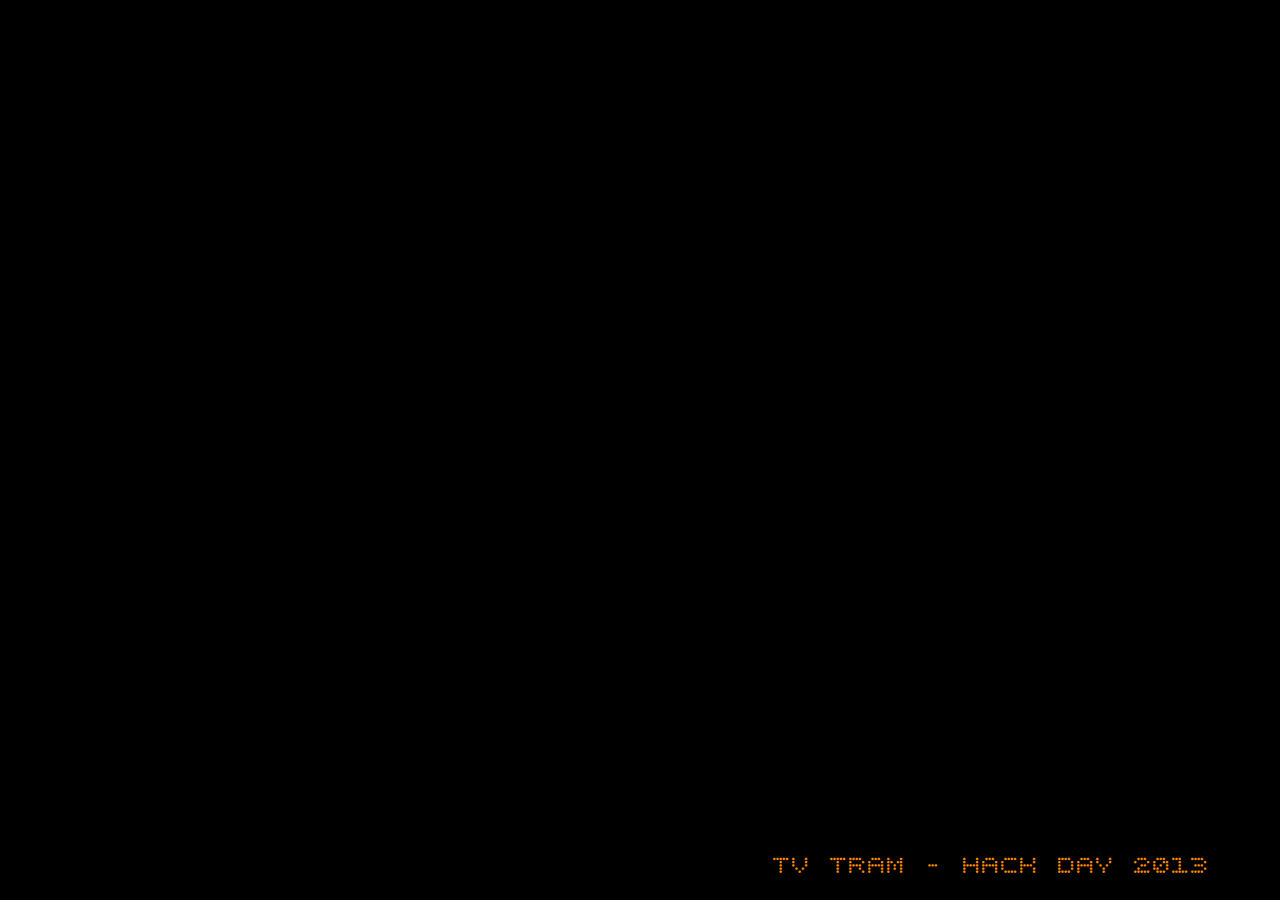
==== html/index.html @ a51977ed "Small reorganization of the code, in preparation of using other clients as well (especially, XBMC). " ====
﻿<!DOCTYPE html>
<html>
    <head>
    <title>TV Tram</title>
    <meta charset='utf-8'>
	<meta http-equiv="X-UA-Compatible" content="IE=edge">
    <link rel="stylesheet" href="tvtram.css" type="text/css">
    </head>
    <body>
        <script type="text/html" id="line-template">
            <h1 data-bind="text: name"></h1>
            <ul data-bind="foreach: departures">
                <li><span class="number" data-bind="text: number, css: type"></span> <span data-bind="text: destination"></span> <span class="time" data-bind="text: timeLeft, css: warning"></span></li>
            </ul>
        </script>
        <div class="wrapper">
            <div class="left">
                <div class="topLeft" data-bind="template: { name: 'line-template', data: rondoMatecznego }"></div>
            </div>
            <div class="right">
                <div class="top" data-bind="template: { name: 'line-template', data: lagiewniki }"></div>
                <div class="bottom" data-bind="template: { name: 'line-template', data: rzemieslnicza }"></div>
			</div> 
			<div class="footer">
				<span class="clock" data-bind="text: currentTime"></span>
				<span class="logo">TV Tram - Hack Day 2013</span>
			</div>
        </div>
        <script src="//ajax.googleapis.com/ajax/libs/jquery/1.10.2/jquery.min.js"></script>
        <script src="libs/knockout-2.2.1.js"></script>
        <script>
		    if(Array.prototype.filter === undefined) {
			    Array.prototype.filter = function(callback) {
				    var result = [];
					var i = 0;
					for(i = 0; i < this.length; i++) {
					   if(callback(this[i], i, this)) {
					      result.push(this[i]);
					   }
					}
					return result;
				}
			}
            var getCurrentTime = function () {
                var d = new Date();
                return d;
            };
        
            var getDepartureTime = function (now, dep) {
                var parts = dep.time.split(':');
                var hours = parseInt(parts[0], 10);
                var minutes = parseInt(parts[1], 10);
                var departureTime = new Date(now.getTime());
                departureTime.setHours(hours);
                departureTime.setMinutes(minutes);
                // roll over day
                if (departureTime < now) {
                    departureTime.setDate(departureTime.getDate() + 1);
                }
                return departureTime;
            };
        
            var minutesTillDeparture = function (now, dep) {
                var departureTime = getDepartureTime(now, dep);
                var diffMs = departureTime.getTime() - now.getTime();
                var diffMin = Math.floor(diffMs / 1000 / 60);
                return diffMin;
            };
            
            var stringCompare = function (left, right) {
                return left === right
                    ? 0
                    : (left < right ? -1 : 1);
            };
            
            var updateTime = function (stop, now) {
                var entries = 0, i = 0;
                stop.allDepartures.forEach(function (dep) {
                    dep.minutesLeft(minutesTillDeparture(now, dep));
                });
                stop.allDepartures.sort(function (left, right) {
                    var res = left.minutesLeft() - right.minutesLeft();
                    if (res != 0) {
                        return res;
                    }
                    var res = stringCompare(left.number, right.number);
                    if (res != 0) {
                        return res;
                    }
                    return stringCompare(left.destination, right.destination);
                });
                
                stop.departures.removeAll();
                while (entries < stop.maxEntries) {
                    var dep = stop.allDepartures[i++];
                    if (dep.minutesLeft() < stop.minTime) {
                        continue;
                    }
                    stop.departures.push(dep);
                    ++entries;
                }
            };
            
            var createStopVm = function (allData, spec) {
                var stop = allData.stops.filter(function (stop) {
                    return stop.name === spec.name;
                })[0];
                stop.maxEntries = spec.maxEntries;
                stop.minTime = spec.minTime;
                stop.hurryTime = spec.hurryTime;
                stop.mediumTime = spec.mediumTime;
                stop.departures.forEach(function (dep) {
                    dep.type = dep.number.length > 2 ? 'bus' : 'tram';
                    // minutes till departure
                    dep.minutesLeft = ko.observable(0);
                    dep.timeLeft = ko.computed(function () {
                        return this.minutesLeft() + ' min';
                    }, dep);
                    dep.warning = ko.computed(function () {
                        var minLeft = this.minutesLeft();
                        if (minLeft <= stop.hurryTime) {
                            return 'hurry';
                        } else if (minLeft <= stop.mediumTime) {
                            return 'medium';
                        } else {
                            return 'easy';
                        }
                    }, dep);
                });
                stop.allDepartures = stop.departures;
                stop.departures = ko.observableArray([ ]);
                return stop;
            };
            
            var rondoMatecznegoSpec = {
                name: 'Rondo Matecznego',
                maxEntries: 22,
                minTime: 5,
                hurryTime: 8,
                mediumTime: 15
            };
            
            var lagiewnikiSpec = {
                name: 'Łagiewniki',
                maxEntries: 13,
                minTime: 4,
                hurryTime: 8,
                mediumTime: 11
            };
            
            var rzemieslniczaSpec = {
                name: 'Rzemieślnicza',
                maxEntries: 6,
                minTime: 1,
                hurryTime: 6,
                mediumTime: 8
            };
            
            var createVm = function (data) {
                var vm = {
                    rondoMatecznego: createStopVm(data, rondoMatecznegoSpec),
                    lagiewniki: createStopVm(data, lagiewnikiSpec),
                    rzemieslnicza: createStopVm(data, rzemieslniczaSpec),
                    currentTime: ko.observable('00:00')
                };
                
                var formatHHMM = function (time) {
                    var hours = '00' + time.getHours().toString();
                    var minutes = '00' + time.getMinutes().toString();
                    return hours.slice(-2) + ':' + minutes.slice(-2);
                };
            
                vm.updateStops = function (now) {
                    updateTime(this.rondoMatecznego, now);
                    updateTime(this.lagiewniki, now);
                    updateTime(this.rzemieslnicza, now);
                };
            
                vm.updateClock = function (now) {
                    this.currentTime(formatHHMM(now));
                };
				              
                return vm;
            };
            
			var calculateNextRefresh = function () {
			    var now = getCurrentTime();
				return 60 - now.getSeconds();
			};
			
			var updateView = function () {
				var now = getCurrentTime();
			    updateStops(now);
				updateClock(now);
				setTimeout(function() { updateView(); }, calculateNextRefresh() * 1000);
			}
			
            var runApp = function () {
                var vm = createVm(data);
                updateStops = vm.updateStops.bind(vm);
                updateClock = vm.updateClock.bind(vm);
				updateView();               
                ko.applyBindings(vm);              
            };
            
            $(function () {
                $.get('http://localhost:8080/stops')
                    .done(function (serviceData) {
                        data = serviceData;
                        runApp();
                    });
            });

        </script>
    </body>
</html>
---- html/tvtram.css ----
﻿@font-face {
    font-family: BPdots;
    src: url(./BPdotsUnicase.eot);
}
		
@font-face {
    font-family: BPdots;
    src: url(./BPdotsUnicase.otf);
}

.wrapper{
    width: 100%;
	height: auto;
	min-height: 100%;
	margin: 0;
	padding: 0 0 2em 0;
	-moz-box-sizing: border-box;
	box-sizing: border-box;
	position: relative;
	float: left;
}

.left{
    float: left;
    width: 50%;
}
		
.right{
	float: right;
	width: 50%;
}

body {
    border-width: 0px;
    padding: 0;
    margin: 0;
    font-size: 2em;
    background-color: #e7e7de;
    color: white;
    background-color: black;
    font-family: "BPdots", sans-serif;
    text-transform:uppercase;
	width: 100%;
	height: 100%;
}
		
html {
	height: 100%
}

ul
{
    list-style-type: none;
    padding: 0;
    margin: 0px 0px 0px 50px;
}

h1
{
    margin: 10px 0px 10px 50px;
    color: DarkOrange;
	font-size: 1.6em;
}
		
li {
	clear:both;
}
		
li .time{
    float:right;
    padding-right: 70px;
}

li .hurry{
    color: #ff3333;
}

li .medium{
    color: yellow;
}

li .easy{
    color: YellowGreen;
}
            
.number{
    width: 2em;
    display: inline-block;
    text-align: right;
	color: DarkOrange;
}

.bus{
    background: transparent url(./img/bus-icon-transparent.png) left 80% no-repeat;
    padding-left: 1em;
    background-size: 0.75em;
}

.tram{
    background: transparent url(./img/tram-icon-transparent.png) left 80% no-repeat;
    padding-left: 1em;
    background-size: 0.75em;
}
			
.logo
{
    margin: 0 0 0 0;
    color: DarkOrange;
	display: inline;
	float: right;
	line-height: 1.5em;
}
		
.clock{
	margin: 0 0 0 0;
	font-size: 1.5em;
	color: DarkOrange;
}
		
.footer{
	-moz-box-sizing: border-box;
	box-sizing: border-box;
	width: 100%;
	padding: 0 70px 50px 50px;
	height: 2em;
	position: absolute;
	left: 0;
	bottom: 0;
	background: black;
	overflow: hidden;
}
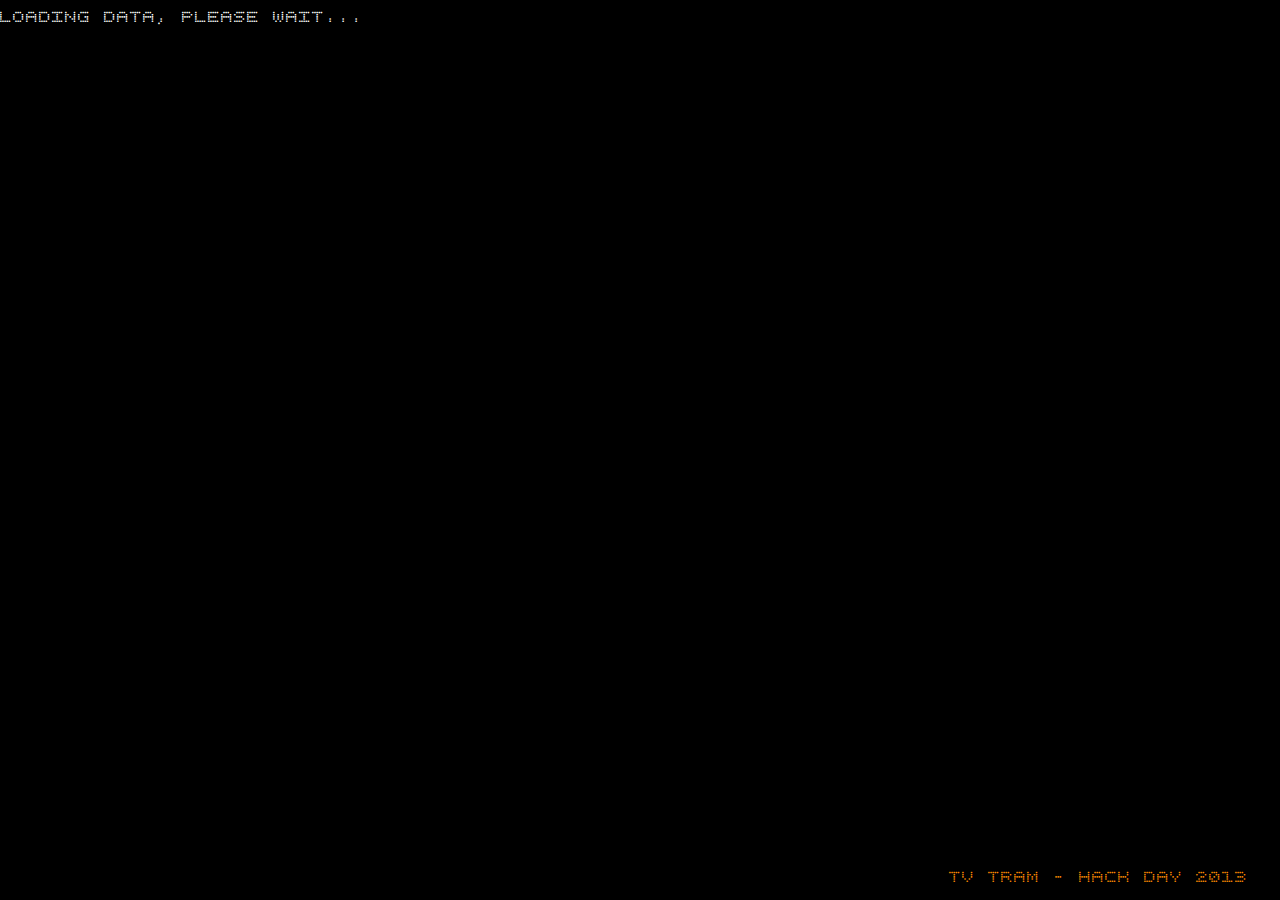
==== commit 4c458faa: "Use of local version of jquery, instead of cdn Display of "Loading data" while loading" ====
--- a/html/index.html
+++ b/html/index.html
@@ -14,202 +14,40 @@
             </ul>
         </script>
         <div class="wrapper">
-            <div class="left">
-                <div class="topLeft" data-bind="template: { name: 'line-template', data: rondoMatecznego }"></div>
+            <div id="loading">Loading data, please wait...</div>
+            <div class="left" data-bind="foreach: stopVms">
+                <!-- ko if: pane === 'left' -->
+                <div data-bind="template: { name: 'line-template', data: $data }"></div>
+                <!-- /ko -->
             </div>
-            <div class="right">
-                <div class="top" data-bind="template: { name: 'line-template', data: lagiewniki }"></div>
-                <div class="bottom" data-bind="template: { name: 'line-template', data: rzemieslnicza }"></div>
-			</div> 
+            <div class="right" data-bind="foreach: stopVms">
+                <!-- ko ifnot: pane === 'left' -->
+                <div data-bind="template: { name: 'line-template', data: $data }"></div>
+                <!-- /ko -->
+            </div>
 			<div class="footer">
 				<span class="clock" data-bind="text: currentTime"></span>
 				<span class="logo">TV Tram - Hack Day 2013</span>
 			</div>
         </div>
-        <script src="//ajax.googleapis.com/ajax/libs/jquery/1.10.2/jquery.min.js"></script>
+        <script src="libs/jquery-1.10.1.min.js"></script>
         <script src="libs/knockout-2.2.1.js"></script>
+        <script src="vm.js"></script>
         <script>
-		    if(Array.prototype.filter === undefined) {
-			    Array.prototype.filter = function(callback) {
-				    var result = [];
-					var i = 0;
-					for(i = 0; i < this.length; i++) {
-					   if(callback(this[i], i, this)) {
-					      result.push(this[i]);
-					   }
-					}
-					return result;
-				}
-			}
-            var getCurrentTime = function () {
-                var d = new Date();
-                return d;
-            };
-        
-            var getDepartureTime = function (now, dep) {
-                var parts = dep.time.split(':');
-                var hours = parseInt(parts[0], 10);
-                var minutes = parseInt(parts[1], 10);
-                var departureTime = new Date(now.getTime());
-                departureTime.setHours(hours);
-                departureTime.setMinutes(minutes);
-                // roll over day
-                if (departureTime < now) {
-                    departureTime.setDate(departureTime.getDate() + 1);
-                }
-                return departureTime;
-            };
-        
-            var minutesTillDeparture = function (now, dep) {
-                var departureTime = getDepartureTime(now, dep);
-                var diffMs = departureTime.getTime() - now.getTime();
-                var diffMin = Math.floor(diffMs / 1000 / 60);
-                return diffMin;
-            };
-            
-            var stringCompare = function (left, right) {
-                return left === right
-                    ? 0
-                    : (left < right ? -1 : 1);
-            };
-            
-            var updateTime = function (stop, now) {
-                var entries = 0, i = 0;
-                stop.allDepartures.forEach(function (dep) {
-                    dep.minutesLeft(minutesTillDeparture(now, dep));
-                });
-                stop.allDepartures.sort(function (left, right) {
-                    var res = left.minutesLeft() - right.minutesLeft();
-                    if (res != 0) {
-                        return res;
-                    }
-                    var res = stringCompare(left.number, right.number);
-                    if (res != 0) {
-                        return res;
-                    }
-                    return stringCompare(left.destination, right.destination);
-                });
-                
-                stop.departures.removeAll();
-                while (entries < stop.maxEntries) {
-                    var dep = stop.allDepartures[i++];
-                    if (dep.minutesLeft() < stop.minTime) {
-                        continue;
-                    }
-                    stop.departures.push(dep);
-                    ++entries;
-                }
-            };
-            
-            var createStopVm = function (allData, spec) {
-                var stop = allData.stops.filter(function (stop) {
-                    return stop.name === spec.name;
-                })[0];
-                stop.maxEntries = spec.maxEntries;
-                stop.minTime = spec.minTime;
-                stop.hurryTime = spec.hurryTime;
-                stop.mediumTime = spec.mediumTime;
-                stop.departures.forEach(function (dep) {
-                    dep.type = dep.number.length > 2 ? 'bus' : 'tram';
-                    // minutes till departure
-                    dep.minutesLeft = ko.observable(0);
-                    dep.timeLeft = ko.computed(function () {
-                        return this.minutesLeft() + ' min';
-                    }, dep);
-                    dep.warning = ko.computed(function () {
-                        var minLeft = this.minutesLeft();
-                        if (minLeft <= stop.hurryTime) {
-                            return 'hurry';
-                        } else if (minLeft <= stop.mediumTime) {
-                            return 'medium';
-                        } else {
-                            return 'easy';
-                        }
-                    }, dep);
-                });
-                stop.allDepartures = stop.departures;
-                stop.departures = ko.observableArray([ ]);
-                return stop;
-            };
-            
-            var rondoMatecznegoSpec = {
-                name: 'Rondo Matecznego',
-                maxEntries: 22,
-                minTime: 5,
-                hurryTime: 8,
-                mediumTime: 15
-            };
-            
-            var lagiewnikiSpec = {
-                name: 'Łagiewniki',
-                maxEntries: 13,
-                minTime: 4,
-                hurryTime: 8,
-                mediumTime: 11
-            };
-            
-            var rzemieslniczaSpec = {
-                name: 'Rzemieślnicza',
-                maxEntries: 6,
-                minTime: 1,
-                hurryTime: 6,
-                mediumTime: 8
-            };
-            
-            var createVm = function (data) {
-                var vm = {
-                    rondoMatecznego: createStopVm(data, rondoMatecznegoSpec),
-                    lagiewniki: createStopVm(data, lagiewnikiSpec),
-                    rzemieslnicza: createStopVm(data, rzemieslniczaSpec),
-                    currentTime: ko.observable('00:00')
-                };
-                
-                var formatHHMM = function (time) {
-                    var hours = '00' + time.getHours().toString();
-                    var minutes = '00' + time.getMinutes().toString();
-                    return hours.slice(-2) + ':' + minutes.slice(-2);
-                };
-            
-                vm.updateStops = function (now) {
-                    updateTime(this.rondoMatecznego, now);
-                    updateTime(this.lagiewniki, now);
-                    updateTime(this.rzemieslnicza, now);
-                };
-            
-                vm.updateClock = function (now) {
-                    this.currentTime(formatHHMM(now));
-                };
-				              
-                return vm;
-            };
-            
-			var calculateNextRefresh = function () {
-			    var now = getCurrentTime();
-				return 60 - now.getSeconds();
-			};
-			
-			var updateView = function () {
-				var now = getCurrentTime();
-			    updateStops(now);
-				updateClock(now);
-				setTimeout(function() { updateView(); }, calculateNextRefresh() * 1000);
-			}
-			
-            var runApp = function () {
-                var vm = createVm(data);
-                updateStops = vm.updateStops.bind(vm);
-                updateClock = vm.updateClock.bind(vm);
-				updateView();               
-                ko.applyBindings(vm);              
-            };
-            
-            $(function () {
-                $.get('http://localhost:8080/stops')
-                    .done(function (serviceData) {
-                        data = serviceData;
-                        runApp();
+			$(function () {
+			    $.get('http://localhost:8080/stops')
+                    .done(function (res) {
+                        $('#loading').hide();
+                        var vm = createVm(res.data, res.specs);
+                        updateStops = vm.updateStops.bind(vm);
+                        updateClock = vm.updateClock.bind(vm);
+                        updateView();
+                        ko.applyBindings(vm);
+                    })
+                    .fail(function () {
+                        setTimeout(initialize, 500)
                     });
-            });
+			});
 
         </script>
     </body>
--- a/html/tvtram.css
+++ b/html/tvtram.css
@@ -1,131 +1,156 @@
 ﻿@font-face {
-    font-family: BPdots;
-    src: url(./BPdotsUnicase.eot);
+  font-family: BPdots;
+  src: url(./BPdotsUnicase.eot);
 }
-		
+
 @font-face {
-    font-family: BPdots;
-    src: url(./BPdotsUnicase.otf);
+  font-family: BPdots;
+  src: url(./BPdotsUnicase.otf);
 }
 
 .wrapper{
-    width: 100%;
-	height: auto;
-	min-height: 100%;
-	margin: 0;
-	padding: 0 0 2em 0;
-	-moz-box-sizing: border-box;
-	box-sizing: border-box;
-	position: relative;
-	float: left;
+  width: 100%;
+  height: auto;
+  min-height: 100%;
+  margin: 0;
+  padding: 0 0 2em 0;
+  -moz-box-sizing: border-box;
+  box-sizing: border-box;
+  position: relative;
+  float: left;
 }
 
 .left{
-    float: left;
-    width: 50%;
+  float: left;
+  width: 50%;
+  margin: 0;
+  padding: 0;
 }
-		
+
 .right{
-	float: right;
-	width: 50%;
+  float: right;
+  width: 50%;
+  margin: 0;
+  padding: 0;
+}
+
+@media screen and (max-width:1300px) /* HD ready */
+{
+body {
+  font-size: 1.35em;
+  }
+}
+
+@media screen and (min-width:1300px) and (max-width:1500px) /* Common laptop */
+{
+body {
+  font-size: 1.45em;
+  }
+}
+
+@media screen and (min-width:1500px) /* FullHD */
+{
+body {
+  font-size: 2.07em;
+  }
+
 }
 
 body {
-    border-width: 0px;
-    padding: 0;
-    margin: 0;
-    font-size: 2em;
-    background-color: #e7e7de;
-    color: white;
-    background-color: black;
-    font-family: "BPdots", sans-serif;
-    text-transform:uppercase;
-	width: 100%;
-	height: 100%;
+  border-width: 0px;
+  padding: 0px;
+  margin: 0px;
+  color: white;
+  background-color: black;
+  font-family: "BPdots", sans-serif;
+  text-transform:uppercase;
+  width: 100%;
+  height: 100%;
 }
-		
+    
 html {
-	height: 100%
+  height: 100%
 }
 
 ul
 {
-    list-style-type: none;
-    padding: 0;
-    margin: 0px 0px 0px 50px;
+  list-style-type: none;
+  padding: 0;
+  margin: 0em 0em 0em 1.5em;
 }
 
 h1
 {
-    margin: 10px 0px 10px 50px;
-    color: DarkOrange;
-	font-size: 1.6em;
+  margin: 0.2em 0em 0.1em 1em;
+  color: DarkOrange;
+  font-size: 1.6em;
 }
-		
+    
 li {
-	clear:both;
+  clear:both;
 }
-		
+    
 li .time{
-    float:right;
-    padding-right: 70px;
+  float:right;
+  padding-right: 1.5em;
 }
 
 li .hurry{
-    color: #ff3333;
+  color: #ff3333;
 }
 
 li .medium{
-    color: yellow;
+  color: yellow;
 }
 
 li .easy{
-    color: YellowGreen;
+  color: YellowGreen;
 }
             
 .number{
-    width: 2em;
-    display: inline-block;
-    text-align: right;
-	color: DarkOrange;
+  width: 2em;
+  display: inline-block;
+  text-align: right;
+  color: DarkOrange;
 }
 
 .bus{
-    background: transparent url(./img/bus-icon-transparent.png) left 80% no-repeat;
-    padding-left: 1em;
-    background-size: 0.75em;
+  background: transparent url(./img/bus-icon-transparent.png) left 80% no-repeat;
+  padding-left: 1em;
+  background-size: 0.75em;
 }
 
 .tram{
-    background: transparent url(./img/tram-icon-transparent.png) left 80% no-repeat;
-    padding-left: 1em;
-    background-size: 0.75em;
+  background: transparent url(./img/tram-icon-transparent.png) left 80% no-repeat;
+  padding-left: 1em;
+  background-size: 0.75em;
 }
-			
+      
 .logo
 {
-    margin: 0 0 0 0;
-    color: DarkOrange;
-	display: inline;
-	float: right;
-	line-height: 1.5em;
+  margin: 0 0 0 0;
+  color: DarkOrange;
+  display: inline;
+  float: right;
+  line-height: 1.5em;
 }
-		
+    
 .clock{
-	margin: 0 0 0 0;
-	font-size: 1.5em;
-	color: DarkOrange;
+  margin: 0 0 0 0;
+  font-size: 1.5em;
+  line-height: 1em;
+  color: DarkOrange;
 }
-		
+    
 .footer{
-	-moz-box-sizing: border-box;
-	box-sizing: border-box;
-	width: 100%;
-	padding: 0 70px 50px 50px;
-	height: 2em;
-	position: absolute;
-	left: 0;
-	bottom: 0;
-	background: black;
-	overflow: hidden;
+  -moz-box-sizing: border-box;
+  box-sizing: border-box;
+  width: 100%;
+  padding: 0em 1.5em 2em 1.5em;
+  height: 2em;
+  position: absolute;
+  left: 0;
+  bottom: 0;
+  background: black;
+  overflow: hidden;
 }
